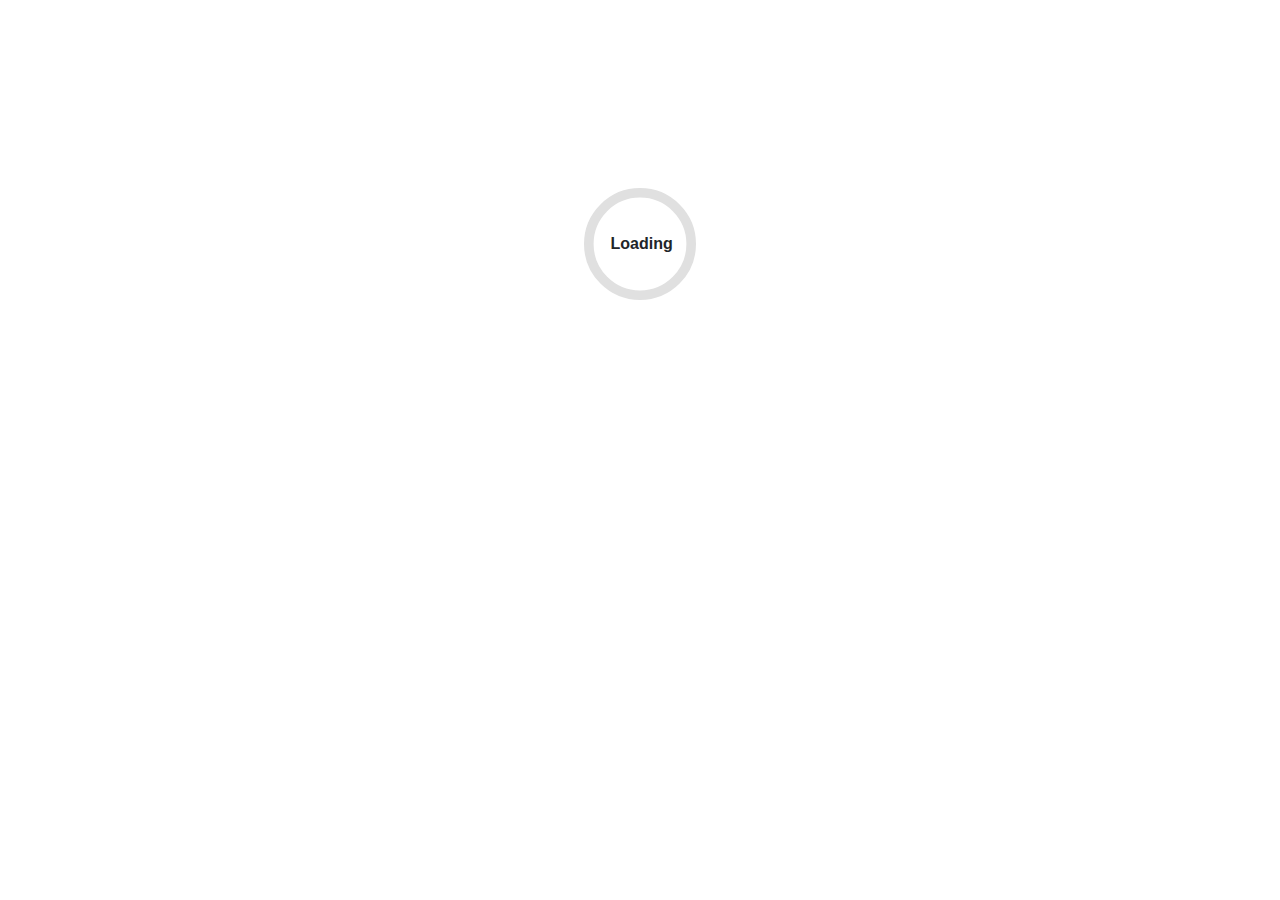
==== VisualizadorDeLeyes/wwwroot/index.html @ 18724595 "se cambia la ruta base para poder publicar en github pages" ====
<!DOCTYPE html>
<html lang="en">

<head>
    <meta charset="utf-8" />
    <meta name="viewport" content="width=device-width, initial-scale=1.0" />
    <title>VisualizadorDeLeyes</title>
    <base href="VisualizadorDeLeyes" />
    <link rel="stylesheet" href="css/bootstrap/bootstrap.min.css" />
    <link rel="stylesheet" href="css/app.css" />
    <link rel="icon" type="image/png" href="favicon.png" />
    <link href="VisualizadorDeLeyes.styles.css" rel="stylesheet" />
    <link href="manifest.webmanifest" rel="manifest" />
    <link rel="apple-touch-icon" sizes="512x512" href="icon-512.png" />
    <link rel="apple-touch-icon" sizes="192x192" href="icon-192.png" />
</head>

<body>
    <div id="app">
        <svg class="loading-progress">
            <circle r="40%" cx="50%" cy="50%" />
            <circle r="40%" cx="50%" cy="50%" />
        </svg>
        <div class="loading-progress-text"></div>
    </div>

    <div id="blazor-error-ui">
        An unhandled error has occurred.
        <a href="" class="reload">Reload</a>
        <a class="dismiss">🗙</a>
    </div>
    <script src="_framework/blazor.webassembly.js"></script>
    <script>navigator.serviceWorker.register('service-worker.js');</script>
</body>

</html>
---- VisualizadorDeLeyes/wwwroot/css/app.css ----
html, body {
    font-family: 'Helvetica Neue', Helvetica, Arial, sans-serif;
}

h1:focus {
    outline: none;
}

a, .btn-link {
    color: #0071c1;
}

.btn-primary {
    color: #fff;
    background-color: #1b6ec2;
    border-color: #1861ac;
}

.btn:focus, .btn:active:focus, .btn-link.nav-link:focus, .form-control:focus, .form-check-input:focus {
  box-shadow: 0 0 0 0.1rem white, 0 0 0 0.25rem #258cfb;
}

.content {
    padding-top: 1.1rem;
}

.valid.modified:not([type=checkbox]) {
    outline: 1px solid #26b050;
}

.invalid {
    outline: 1px solid red;
}

.validation-message {
    color: red;
}

#blazor-error-ui {
    background: lightyellow;
    bottom: 0;
    box-shadow: 0 -1px 2px rgba(0, 0, 0, 0.2);
    display: none;
    left: 0;
    padding: 0.6rem 1.25rem 0.7rem 1.25rem;
    position: fixed;
    width: 100%;
    z-index: 1000;
}

    #blazor-error-ui .dismiss {
        cursor: pointer;
        position: absolute;
        right: 0.75rem;
        top: 0.5rem;
    }

.blazor-error-boundary {
    background: url([data-uri]) no-repeat 1rem/1.8rem, #b32121;
    padding: 1rem 1rem 1rem 3.7rem;
    color: white;
}

    .blazor-error-boundary::after {
        content: "An error has occurred."
    }

.loading-progress {
    position: relative;
    display: block;
    width: 8rem;
    height: 8rem;
    margin: 20vh auto 1rem auto;
}

    .loading-progress circle {
        fill: none;
        stroke: #e0e0e0;
        stroke-width: 0.6rem;
        transform-origin: 50% 50%;
        transform: rotate(-90deg);
    }

        .loading-progress circle:last-child {
            stroke: #1b6ec2;
            stroke-dasharray: calc(3.141 * var(--blazor-load-percentage, 0%) * 0.8), 500%;
            transition: stroke-dasharray 0.05s ease-in-out;
        }

.loading-progress-text {
    position: absolute;
    text-align: center;
    font-weight: bold;
    inset: calc(20vh + 3.25rem) 0 auto 0.2rem;
}

    .loading-progress-text:after {
        content: var(--blazor-load-percentage-text, "Loading");
    }

code {
    color: #c02d76;
}
.sidebar {
    width: 250px;
    height: 100vh;
    position: sticky;
    top: 0;
    transition: all 0.3s ease-in-out;
}

    .sidebar.collapsed {
        margin-left: -250px;
    }

main {
    transition: all 0.3s ease-in-out;
}

.sidebar.collapsed + main {
    margin-left: 0;
}

.sidebar-toggle {
    background-color: rgba(255, 255, 255, 0.1);
    border: none;
    color: white;
    padding: 0.5rem;
    margin-right: 1rem;
    font-size: 1.25rem;
    line-height: 1;
}

    .sidebar-toggle:hover {
        background-color: rgba(255, 255, 255, 0.2);
    }

@media (max-width: 640.98px) {
    .sidebar {
        position: fixed;
        z-index: 1;
    }

        .sidebar.collapsed {
            margin-left: -100%;
        }

    main {
        margin-left: 0;
    }
}
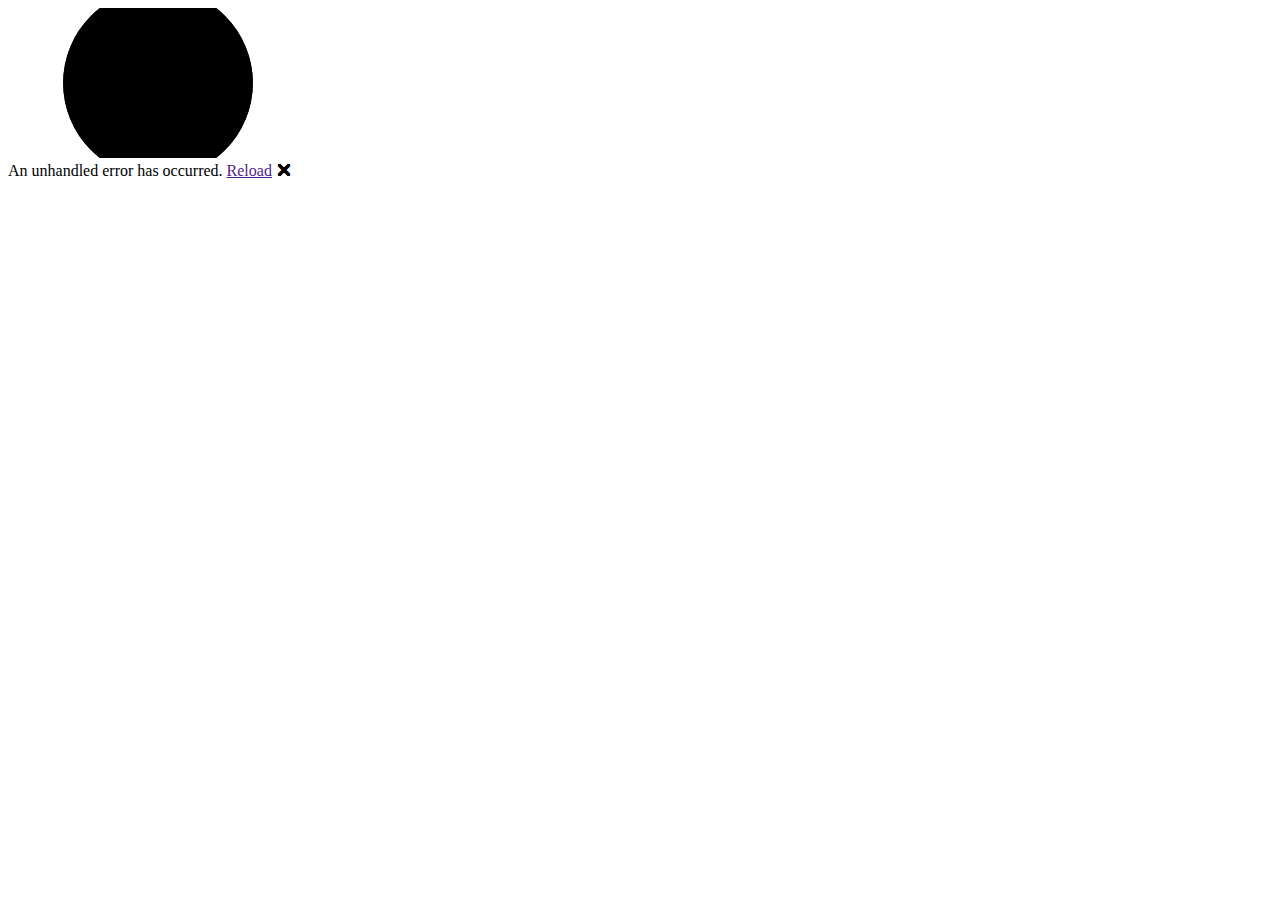
==== commit f230d528: "." ====
--- a/VisualizadorDeLeyes/wwwroot/index.html
+++ b/VisualizadorDeLeyes/wwwroot/index.html
@@ -5,7 +5,7 @@
     <meta charset="utf-8" />
     <meta name="viewport" content="width=device-width, initial-scale=1.0" />
     <title>VisualizadorDeLeyes</title>
-    <base href="VisualizadorDeLeyes" />
+    <base href="/VisualizadorDeLeyes" />
     <link rel="stylesheet" href="css/bootstrap/bootstrap.min.css" />
     <link rel="stylesheet" href="css/app.css" />
     <link rel="icon" type="image/png" href="favicon.png" />
